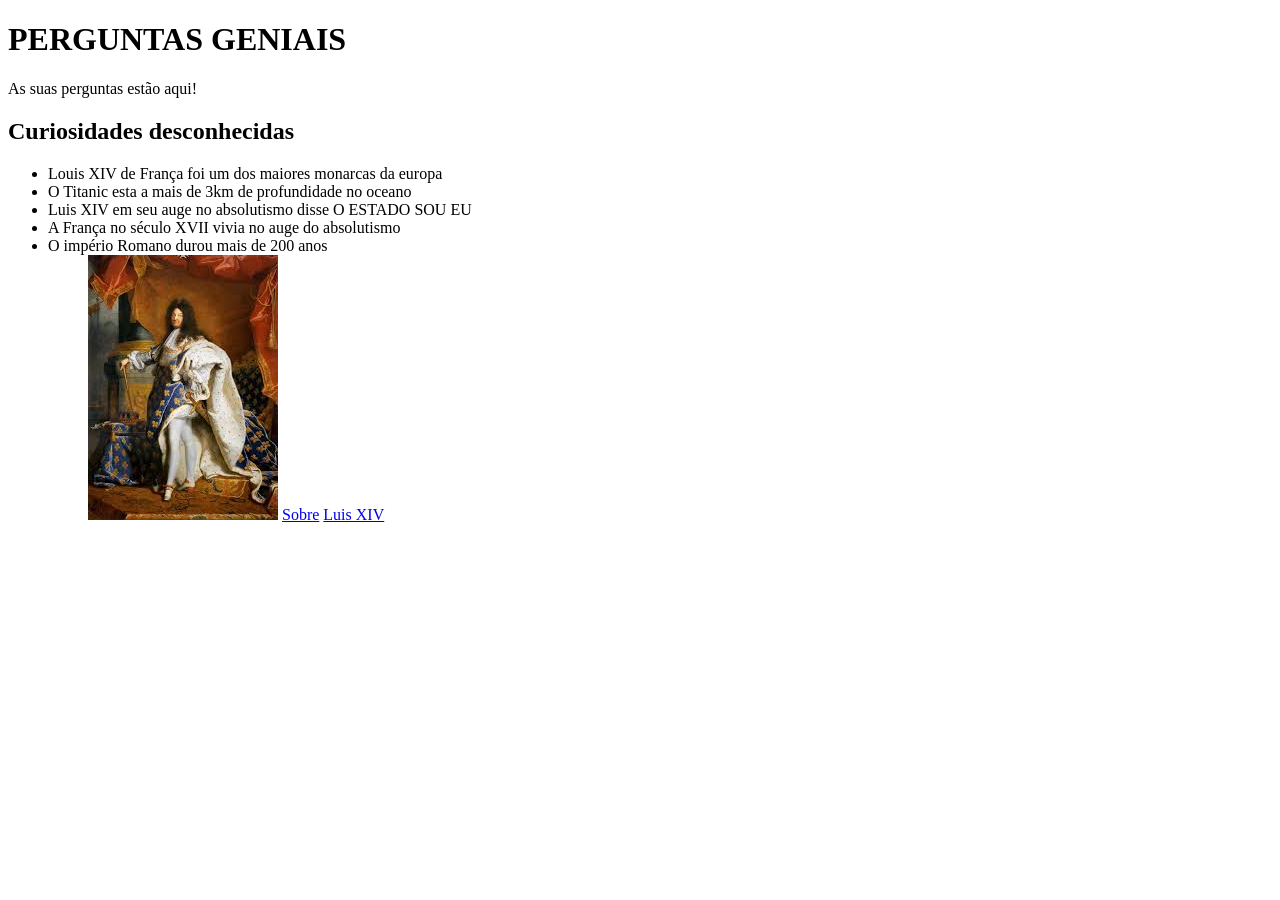
==== index.html @ 21c8541c "Add files via upload" ====
<!DOCTYPE html>
<html lang="en">

<head>
    <meta charset="UTF-8">
    <meta name="viewport" content="width=device-width, initial-scale=1.0">
    <title>PERGUNTAS GENIAIS</title>
</head>
<body>
    <h1>PERGUNTAS GENIAIS</h1>

    <p>As suas perguntas estão aqui!</p>

    <h2>Curiosidades desconhecidas</h2>

    <ul>
        <li>Louis XIV de França foi um dos maiores monarcas da europa
        <li>O Titanic esta a mais de 3km de profundidade no oceano</li>
        <li>Luis XIV em seu auge no absolutismo disse O ESTADO SOU EU</li>
        <li>A França no século XVII vivia no auge do absolutismo</li>
        <li>O império Romano durou mais de 200 anos</li>
    <ul>
    <img src="./download (20).jpg" alt=""> 
    <a href="./sobre.html">Sobre</a>
    <a href="https://pt.wikipedia.org/wiki/Lu%C3%ADs_XIV_de_Fran%C3%A7a">Luis XIV</a>
</body>
</html>
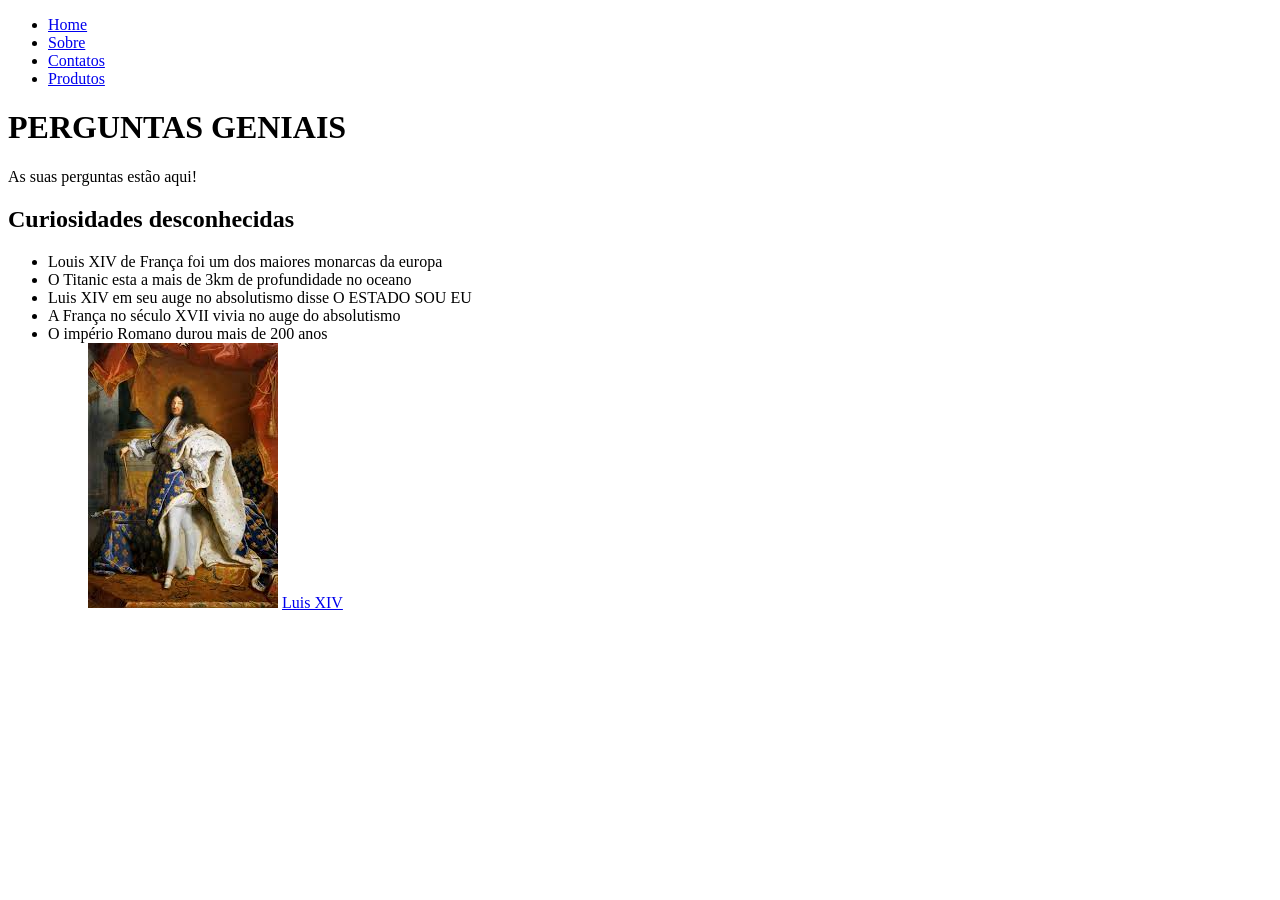
==== commit 5572dc28: "FOR" ====
--- a/index.html
+++ b/index.html
@@ -5,8 +5,22 @@
     <meta charset="UTF-8">
     <meta name="viewport" content="width=device-width, initial-scale=1.0">
     <title>PERGUNTAS GENIAIS</title>
+    <link rel="stylesheet" href="./assets/css/style.css">
 </head>
 <body>
+
+    <header>
+        <nav class="header-nav">
+            <ul class="header-nav-list">
+                <li><a href="./index.html">Home</a></li>
+                <li><a href="./sobre.html">Sobre</a></li>
+                <li><a href="./sobre.html">Contatos</a></li>
+                <li><a href="./sobre.html">Produtos</a></li>
+            </ul> 
+        </nav>
+        
+    </header>
+
     <h1>PERGUNTAS GENIAIS</h1>
 
     <p>As suas perguntas estão aqui!</p>
@@ -21,7 +35,6 @@
         <li>O império Romano durou mais de 200 anos</li>
     <ul>
     <img src="./download (20).jpg" alt=""> 
-    <a href="./sobre.html">Sobre</a>
     <a href="https://pt.wikipedia.org/wiki/Lu%C3%ADs_XIV_de_Fran%C3%A7a">Luis XIV</a>
 </body>
-</html>+</html> 
--- a/assets/css/style.css
+++ b/assets/css/style.css
@@ -0,0 +1,7 @@
+body {
+    background-image: url('./inagem1.webp');
+    background-repeat: no-repeat;
+    background-position: center;
+    background-size: cover;
+    background-attachment: fixed;
+}
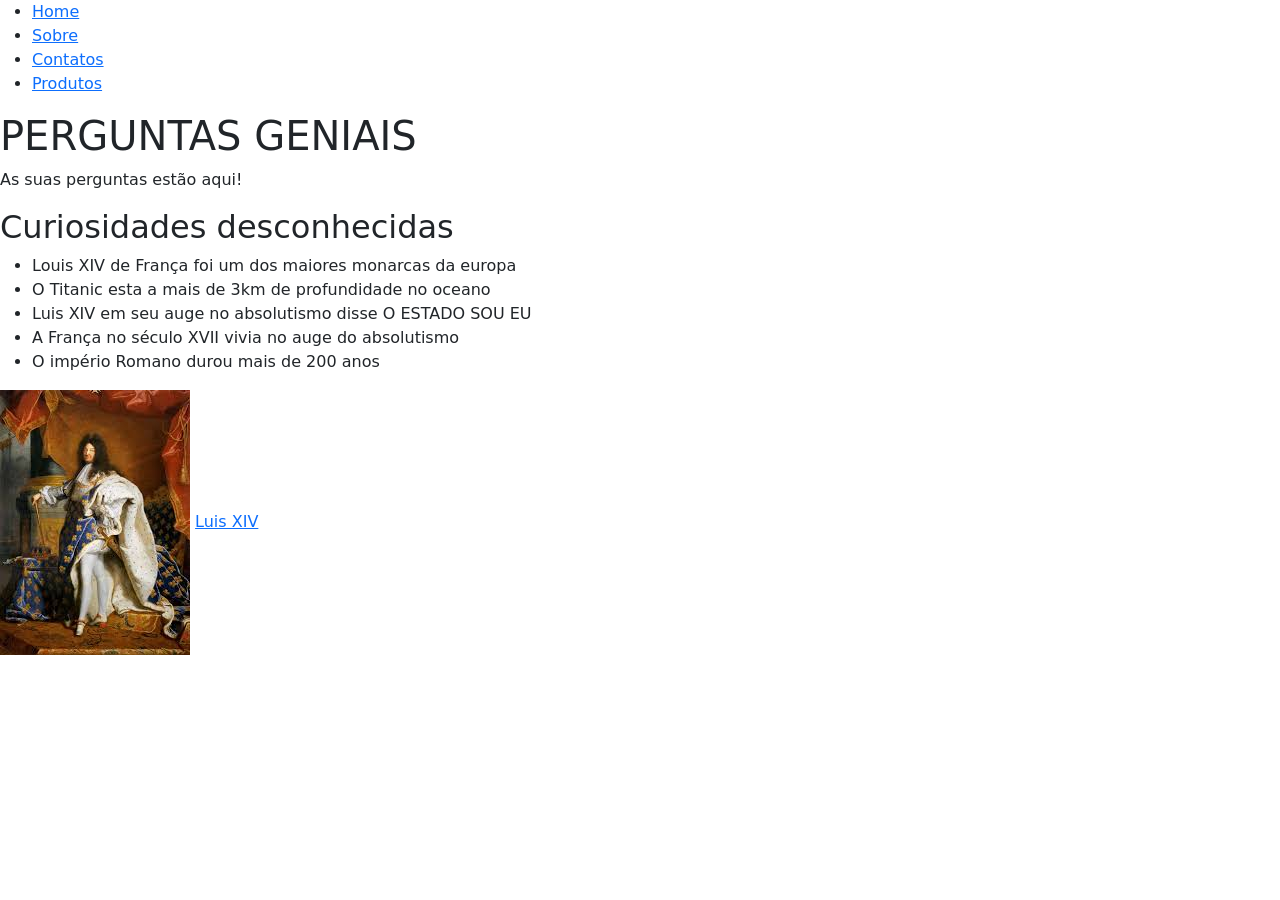
==== commit b8c68ae6: "Add files via upload" ====
--- a/index.html
+++ b/index.html
@@ -5,6 +5,7 @@
     <meta charset="UTF-8">
     <meta name="viewport" content="width=device-width, initial-scale=1.0">
     <title>PERGUNTAS GENIAIS</title>
+    <link href="https://cdn.jsdelivr.net/npm/bootstrap@5.3.8/dist/css/bootstrap.min.css" rel="stylesheet" integrity="sha384-sRIl4kxILFvY47J16cr9ZwB07vP4J8+LH7qKQnuqkuIAvNWLzeN8tE5YBujZqJLB" crossorigin="anonymous">
     <link rel="stylesheet" href="./assets/css/style.css">
 </head>
 <body>
@@ -33,8 +34,9 @@
         <li>Luis XIV em seu auge no absolutismo disse O ESTADO SOU EU</li>
         <li>A França no século XVII vivia no auge do absolutismo</li>
         <li>O império Romano durou mais de 200 anos</li>
-    <ul>
-    <img src="./download (20).jpg" alt=""> 
+        </ul>
+    <img src="./assets/img/download (20).jpg" alt=""> 
     <a href="https://pt.wikipedia.org/wiki/Lu%C3%ADs_XIV_de_Fran%C3%A7a">Luis XIV</a>
+    <script src="https://cdn.jsdelivr.net/npm/bootstrap@5.3.8/dist/js/bootstrap.bundle.min.js" integrity="sha384-FKyoEForCGlyvwx9Hj09JcYn3nv7wiPVlz7YYwJrWVcXK/BmnVDxM+D2scQbITxI" crossorigin="anonymous"></script>
 </body>
 </html> 
